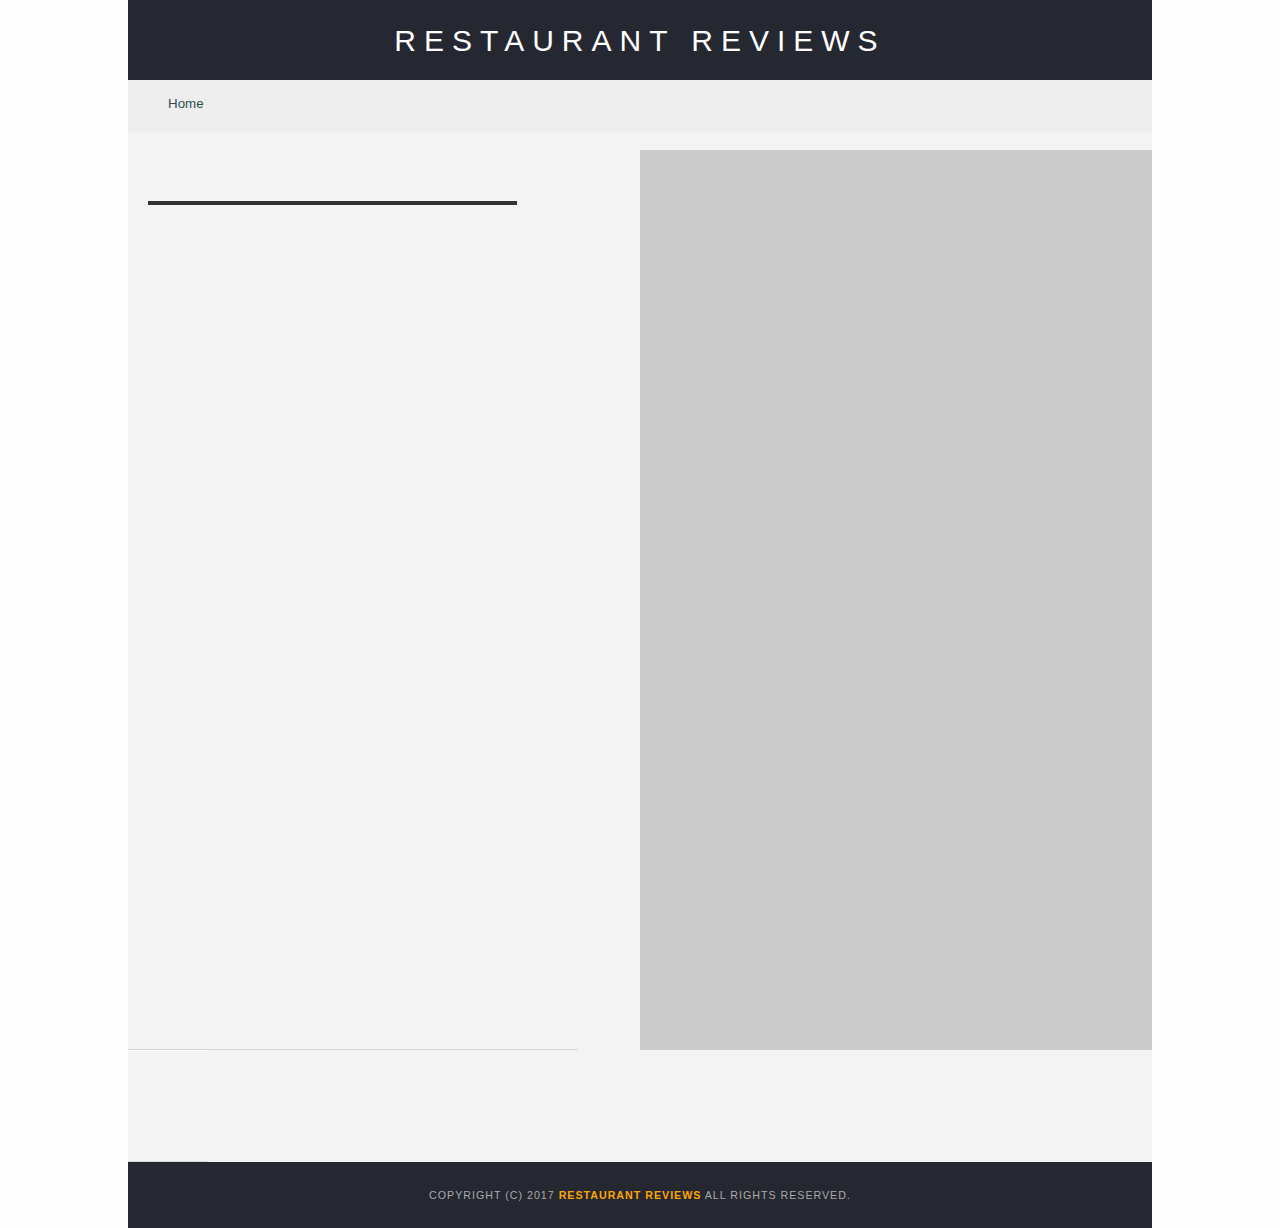
==== restaurant.html @ 72d8804d "feat - working offline" ====
<!DOCTYPE html>
<html lang="en">

  <head>
      <meta name= viewport content= width=device-width initial-scale=1>
    <!-- Normalize.css for better cross-browser consistency -->
    <link rel="stylesheet" src="//normalize-css.googlecode.com/svn/trunk/normalize.css" />
    <!-- Main CSS file -->
    <link rel="stylesheet" href="css/styles.css" type="text/css">
    <title>Restaurant Info</title>
  </head>

  <body class="inside">
    <!-- Beginning header -->
    <header>
      <!-- Beginning nav -->
      <nav>
        <h1><a href="/">Restaurant Reviews</a></h1>
      </nav>
      <!-- Beginning breadcrumb -->
      <ul id="breadcrumb" >
        <li><a href="/">Home</a></li>
      </ul>
      <!-- End breadcrumb -->
      <!-- End nav -->
    </header>
    <!-- End header -->

    <!-- Beginning main -->
    <main id="maincontent">
      <!-- Beginning map -->
      <section id="map-container">
        <div id="map"></div>
      </section>
      <!-- End map -->
      <!-- Beginning restaurant -->
      <section id="restaurant-container">
        <h1 id="restaurant-name"></h1>
        <img id="restaurant-img">
        <p id="restaurant-cuisine"></p>
        <p id="restaurant-address"></p>
        <table id="restaurant-hours"></table>
      </section>
      <!-- end restaurant -->
      <!-- Beginning reviews -->
      <section id="reviews-container">
        <ul id="reviews-list"></ul>
      </section>
      <!-- End reviews -->
    </main>
    <!-- End main -->

    <!-- Beginning footer -->
    <footer id="footer">
      Copyright (c) 2017 <a href="/"><strong>Restaurant Reviews</strong></a> All Rights Reserved.
    </footer>
    <!-- End footer -->

    <script type="text/javascript" src="js/dbhelper.js"></script>
    <script type="application/javascript" charset="utf-8" src="js/register_sw.js"></script>
    <script type='text/javascript' src='config.js'></script>
    <script async id="google-maps" defer></script>
    <script type="application/javascript" charset="utf-8" src="js/main.js"></script>
    <script type="text/javascript" src="js/restaurant_info.js"></script>
    <!-- End scripts -->

  </body>

</html>
---- css/styles.css ----
@charset "utf-8";
/* CSS Document */

body,
td,
th,
p{
  font-family: Arial, Helvetica, sans-serif;
  font-size: 10pt;
  color: #333;
  line-height: 1.5;
}


body {
  background-color: #fdfdfd;
  width: 80%;
  margin: 0 auto;
  position: relative;
}


ul, 
li {
  font-family: Arial, Helvetica, sans-serif;
  font-size: 10pt;
  color: #333;
}


a {
  color: orange;
  text-decoration: none;
}

button {
  margin-top: 20px;
  padding: 10px;
  color: white;
  background-color: #008080;
  border-radius: 5px;
  cursor: pointer;
  font-size: 20px;
}

button:hover {
  box-shadow: 0 1px 1px grey;
}


a:hover, 
a:focus {
  color: #3397db;
  text-decoration: none;
}


a img{
  border: none 0px #fff;
}


h1, 
h2, 
h3, 
h4, 
h5, 
h6 {
  font-family: Arial, Helvetica, sans-serif;
  margin: 0 0 20px;
}


article, 
aside, 
canvas, 
details, 
figcaption, 
figure, 
footer, 
header, 
hgroup, 
menu, 
nav, 
section {
  display: block;
}


#maincontent {
  background-color: #f3f3f3;
  min-height: 100%;
  display: flex;
  flex-direction: column;
}


#footer {
  background-color: #252831;
  color: #aaa;
  font-size: 8pt;
  letter-spacing: 1px;
  padding: 25px;
  text-align: center;
  text-transform: uppercase;
}


/* ====================== Navigation ====================== */
nav {
/*  width: 100%;*/
  height: 80px;
  background-color: #252831;
  text-align:center;
}


nav h1 {
  margin: auto;
  position: relative;
  top: 25px;
  font-family: Helvetica;
}


nav h1 a {
  color: #fff;
  font-size: 16pt;
  font-weight: 200;
  letter-spacing: 10px;
  text-transform: uppercase;
  transition: all 1s;
}


#breadcrumb {
  padding: 10px 40px 16px;
  list-style: none;
  background-color: #eee;
  font-size: 17px;
  margin: 0;
}

/* Display list items side by side */
#breadcrumb li {
  display: inline;
}

/* Add a slash symbol (/) before/behind each list item */
#breadcrumb li+li:before {
  padding: 8px;
  color: black;
  content: "/\00a0";
}

/* Add a color to all links inside the list */
#breadcrumb li a {
  color: #2F4F4F;
  text-decoration: none;
}

/* Add a color on mouse-over */
#breadcrumb li a:hover {
  color: #01447e;
  text-decoration: underline;
}


/* ====================== Map ====================== */
#map {
  height: 400px;
  width: 100%;
  background-color: #ccc;
}


/* ====================== Restaurant Filtering ====================== */
.filter-options {
  display: flex;
  background-color: #2F4F4F;
  align-items: center;
}


.filter-options h2 {
  color: white;
  font-size: 1rem;
  font-weight: normal;
  line-height: 1;
  margin: 10px 20px;
}


.filter-options select {
  background-color: white;
  border: 1px solid #fff;
  font-family: Arial,sans-serif;
  font-size: 11pt;
  height: 35px;
  letter-spacing: 0;
  margin: 10px;
  padding: 0 10px;
  width: 200px;
}

.filter-options select:focus {
  outline: 0;
  box-shadow: 0 0 8px 3px hotpink;
}

.off-screen {
  position: absolute;
  left: -9999px;
}



/* ====================== Restaurant Listing ====================== */
#restaurants-list {
  background-color: #f3f3f3;
  text-align: center;
  display: flex;
  flex-wrap: wrap;
  justify-content: space-between;
}


#restaurants-list li {
  background-color: #fff;
  border: 2px solid #ccc;
  font-family: Arial,sans-serif;
  margin: 20px 43px 20px 0;
  min-height: 380px;
  padding: 0 30px 25px;
  width: 340px;
  list-style-type: none;
}


#restaurants-list .restaurant-img {
  background-color: #ccc;
  display: block;
  margin: 0;
  max-width: 100%;
  min-height: 248px;
  min-width: 300px;
}


#restaurants-list li h1 {
  color: black;
  font-family: Arial,sans-serif;
  font-size: 14pt;
  font-weight: 200;
  letter-spacing: 0;
  line-height: 1.3;
  margin: 20px 0 10px;
  text-transform: uppercase;
}


#restaurants-list p {
  margin: 0;
  font-size: 11pt;
}


#restaurants-list li a {
  background-color: orange;
  border-bottom: 3px solid #eee;
  color: #fff;
  display: inline-block;
  font-size: 10pt;
  margin: 15px 0 0;
  padding: 8px 30px 10px;
  text-align: center;
  text-decoration: none;
  text-transform: uppercase;
}


/* ====================== Restaurant Details ====================== */
.inside header {
  position: fixed;
  top: 0;
  width: 80%;
  z-index: 1000;
}


.inside #map-container {
  background: blue none repeat scroll 0 0;
  height: 100%;
  margin-top: 150px;
  width: 50%;
  order: 1;
}

.inside #maincontent {
  flex-direction: row;
  flex-wrap: wrap;
  justify-content: space-between;
}

.inside #map {
  background-color: #ccc;
  height: 100vh;
}



#restaurant-name {
  color: #008080;
  font-family: Arial,sans-serif;
  font-size: 20pt;
  font-weight: 200;
  letter-spacing: 0;
  margin: 15px 0 30px;
  text-transform: uppercase;
  line-height: 1.1;
}


#restaurant-img {
  width: 90%;
}


#restaurant-address {
  font-size: 12pt;
  margin: 10px 0px;
}


#restaurant-cuisine {
  background-color: #333;
  color: #ddd;
  font-size: 12pt;
  font-weight: 300;
  letter-spacing: 10px;
  margin: 0 0 20px;
  padding: 2px 0;
  text-align: center;
  text-transform: uppercase;
  width: 90%;
}


#restaurant-container, #reviews-container {
  border-bottom: 1px solid #d9d9d9;
  border-top: 1px solid #fff;
}

#restaurant-container {
  width: 40%;
  margin-top: 130px;
  padding: 20px;
}


#reviews-container {
  padding: 30px 40px 80px;
  order: 2;
}


#reviews-container h2 {
  color: #008080;
  font-size: 24pt;
  font-weight: 300;
  letter-spacing: -1px;
  padding-bottom: 1pt;
}


#reviews-list {
  margin: 0;
  padding: 0;
}


#reviews-list li {
  background-color: #fff;
  border: 2px solid #f3f3f3;
  display: block;
  list-style-type: none;
  margin: 0 0 30px;
  overflow: hidden;
  padding: 20px;
  position: relative;
  width: 85%;
}


#reviews-list li p {
  margin: 0 0 10px;
}


#restaurant-hours td {
  color: #666;
}

@media screen and (max-width: 1100px){
  #restaurants-list {
    justify-content: center;
  }
}


@media screen and (max-width: 799px){
  body {
    width: 100%;
  }

  nav h1 a {
    font-size: 20px;
    font-weight: 100;
    letter-spacing: 6px;
  }

  .inside header {
    width: 100%;
  }

  #breadcrumb li {
    font-size: 16px;
  }

  #footer {
    font-size: 10pt;
    letter-spacing: 1px;
  }

  #restaurant-container{
    width: 100%;
    order: 1;
    margin: 0;
  }

  #restaurant-container p, td {
    font-size: 16px;
  }

  #restaurant-container p {
    font-weight: bold;
  }

  .inside #map-container  {
    width: 100%;
    order: 0;
  }

  #reviews-list li p {
    font-size: 20px;
  }
}

@media screen and (min-width: 800px){
  nav h1 a {
    font-size: 30px;
    font-weight: 100;
    letter-spacing: 8px;
  }

  nav h1 {
    top: 18px;
  }
}


@media screen and (max-width: 573px){
  .filter-options {
    flex-direction: column;
  }

  .filter-options h2 {
    font-size: 24px;
  }

  #reviews-container {
    padding-right: 5px;
    padding-left: 10px;
  }
}
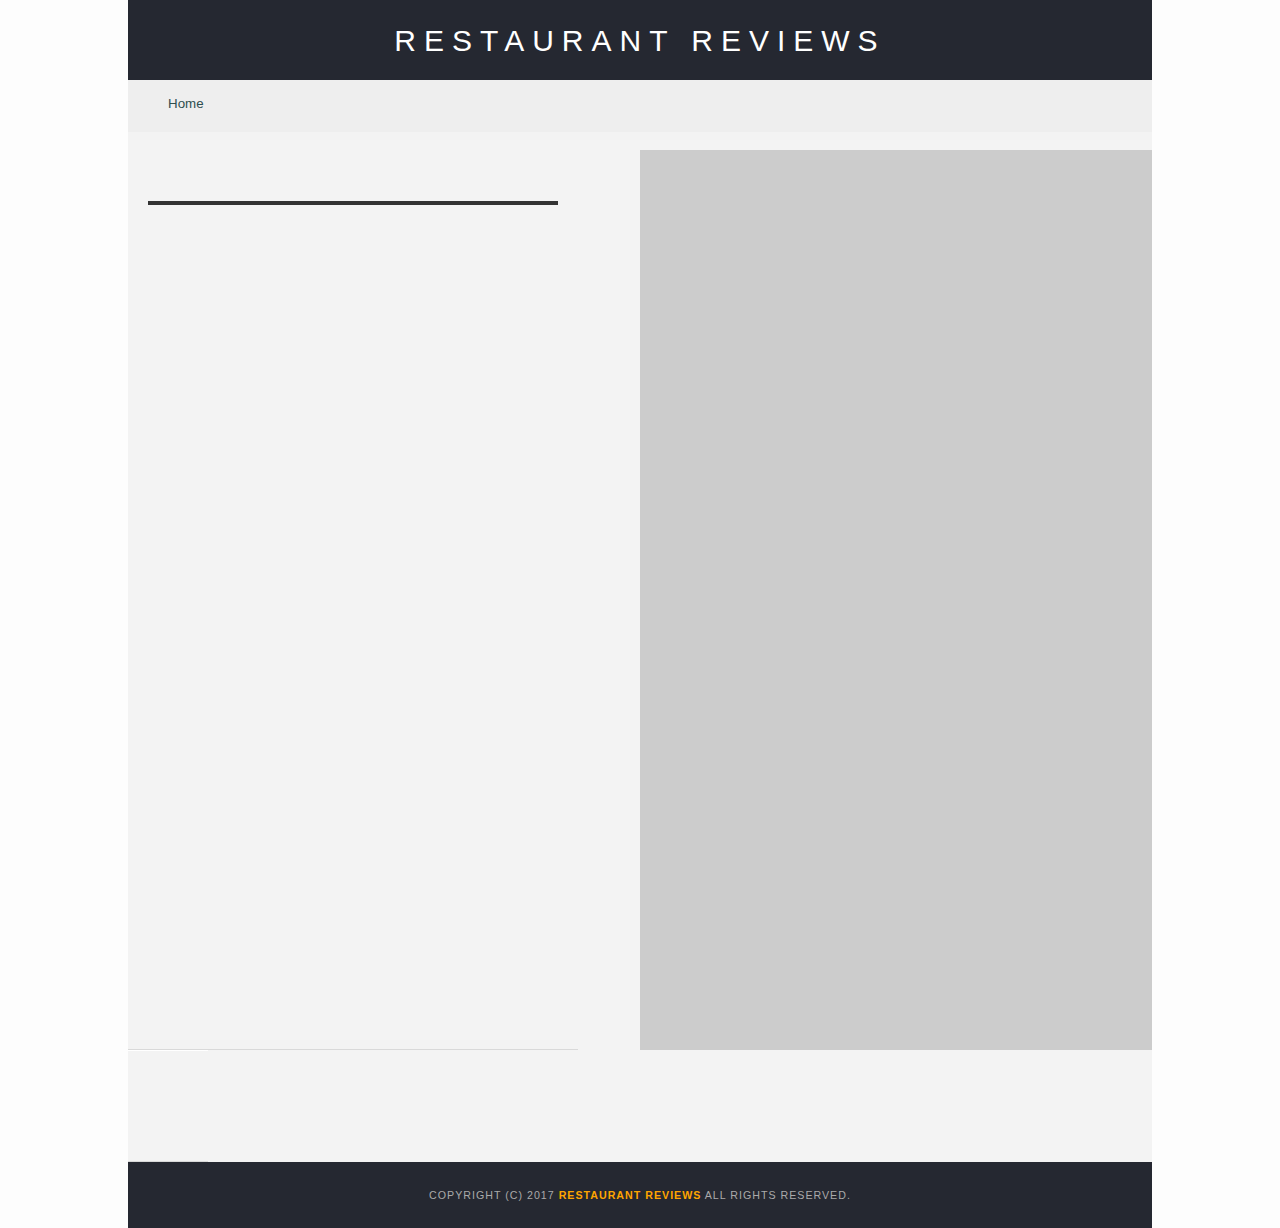
==== commit 99cc4d86: "refactor and styling" ====
--- a/restaurant.html
+++ b/restaurant.html
@@ -2,44 +2,41 @@
 <html lang="en">
 
   <head>
-      <meta name= viewport content= width=device-width initial-scale=1>
+    <meta charset="utf-8">
+    <meta name= viewport content= width=device-width initial-scale=1 keywords="restaurant, reviews, service worker, google maps">
     <!-- Normalize.css for better cross-browser consistency -->
     <link rel="stylesheet" src="//normalize-css.googlecode.com/svn/trunk/normalize.css" />
-    <!-- Main CSS file -->
     <link rel="stylesheet" href="css/styles.css" type="text/css">
     <title>Restaurant Info</title>
   </head>
 
   <body class="inside">
-    <!-- Beginning header -->
     <header>
-      <!-- Beginning nav -->
       <nav>
         <h1><a href="/">Restaurant Reviews</a></h1>
       </nav>
-      <!-- Beginning breadcrumb -->
-      <ul id="breadcrumb" >
+      <ul id="breadcrumb" aria-label="breadcrumb">
         <li><a href="/">Home</a></li>
       </ul>
-      <!-- End breadcrumb -->
-      <!-- End nav -->
     </header>
-    <!-- End header -->
 
-    <!-- Beginning main -->
     <main id="maincontent">
       <!-- Beginning map -->
-      <section id="map-container">
+      <label id="image-of-google-maps" class="off-screen">Google Maps</label>
+      <section id="map-container" role="application" aria-labelledby="image-of-google-maps">
+      <!--info located: https://stackoverflow.com/questions/44712753/what-is-a-suitable-wai-aria-role-attribute-for-a-map-element -->
         <div id="map"></div>
       </section>
       <!-- End map -->
       <!-- Beginning restaurant -->
       <section id="restaurant-container">
-        <h1 id="restaurant-name"></h1>
+        <h2 id="restaurant-name"></h2>
         <img id="restaurant-img">
         <p id="restaurant-cuisine"></p>
-        <p id="restaurant-address"></p>
-        <table id="restaurant-hours"></table>
+        <div class="restaurant-info">
+          <p id="restaurant-address"></p>
+          <table id="restaurant-hours"></table>
+        </div>
       </section>
       <!-- end restaurant -->
       <!-- Beginning reviews -->
@@ -48,7 +45,7 @@
       </section>
       <!-- End reviews -->
     </main>
-    <!-- End main -->
+
 
     <!-- Beginning footer -->
     <footer id="footer">
@@ -60,6 +57,7 @@
     <script type="application/javascript" charset="utf-8" src="js/register_sw.js"></script>
     <script type='text/javascript' src='config.js'></script>
     <script async id="google-maps" defer></script>
+    <!--  added dynamically in main.js to protect API key -->
     <script type="application/javascript" charset="utf-8" src="js/main.js"></script>
     <script type="text/javascript" src="js/restaurant_info.js"></script>
     <!-- End scripts -->
--- a/css/styles.css
+++ b/css/styles.css
@@ -132,6 +132,14 @@
   transition: all 1s;
 }
 
+#error {
+  width: 100%;
+  position: absolute;
+  top: 250px;
+  text-align: center;
+  color: black;
+}
+
 
 #breadcrumb {
   padding: 10px 40px 16px;
@@ -315,14 +323,22 @@
   font-size: 20pt;
   font-weight: 200;
   letter-spacing: 0;
+  text-align: center;
   margin: 15px 0 30px;
   text-transform: uppercase;
   line-height: 1.1;
+
 }
 
 
 #restaurant-img {
-  width: 90%;
+  width: 100%;
+  border-radius: 5px;
+}
+
+.restaurant-info {
+  width: 100%;
+  text-align: center;
 }
 
 
@@ -342,7 +358,7 @@
   padding: 2px 0;
   text-align: center;
   text-transform: uppercase;
-  width: 90%;
+  width: 100%;
 }
 
 
@@ -386,20 +402,54 @@
   list-style-type: none;
   margin: 0 0 30px;
   overflow: hidden;
-  padding: 20px;
   position: relative;
-  width: 85%;
+  width: 100%;
+  border-radius: 20px;
 }
 
 
 #reviews-list li p {
   margin: 0 0 10px;
+  padding: 5px;
+}
+
+#reviews-list li p:first-of-type {
+ background-color: #464646;
+ color: white;
+ padding: 15px;
+ margin: 0;
+
 }
 
 
 #restaurant-hours td {
   color: #666;
 }
+
+
+
+/*TOAST*/
+
+.toast {
+  max-width: 300px;
+  padding: 5px;
+  font-size: 20px;
+  color: white;
+  background-color: rgba(72, 209, 204, .9);
+  z-index: 99;
+  position: fixed;
+  top: 10px;
+  left: 0;
+  text-align: center;
+}
+
+.button-toast {
+  padding: 5px;
+  margin: 5px;
+  border-radius: 5px;
+  background-color: #FA8072;
+}
+
 
 @media screen and (max-width: 1100px){
   #restaurants-list {
@@ -433,9 +483,12 @@
   }
 
   #restaurant-container{
+    display: flex;
+    flex-direction: column;
     width: 100%;
     order: 1;
     margin: 0;
+    justify-content: center;
   }
 
   #restaurant-container p, td {
@@ -454,7 +507,12 @@
   #reviews-list li p {
     font-size: 20px;
   }
-}
+
+
+
+
+}
+
 
 @media screen and (min-width: 800px){
   nav h1 a {
@@ -479,7 +537,7 @@
   }
 
   #reviews-container {
-    padding-right: 5px;
-    padding-left: 10px;
+    /*padding-right: 5px;
+    padding-left: 10px;*/
   }
 }